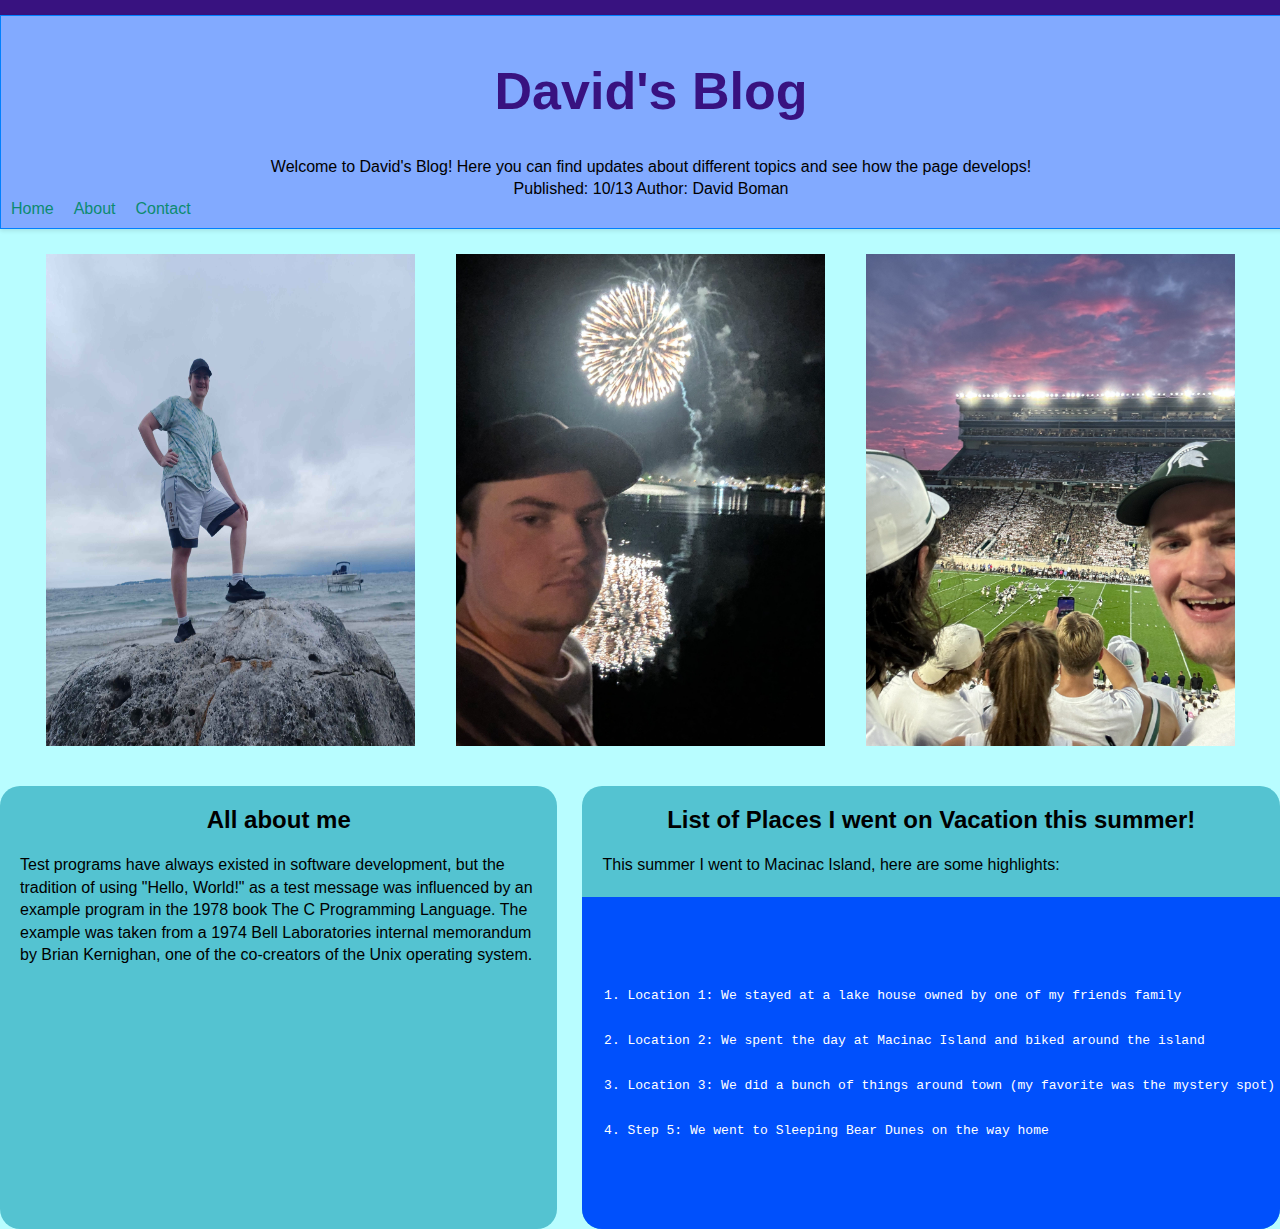
==== about.html @ d3d29277 "updating about page and other small changes" ====
<!DOCTYPE html>
<html lang="en">
<head>
    <meta charset="UTF-8">
    <meta name="viewport" content="width=device-width, initial-scale=1.0">
    <title>Hello World</title>
</head>
<style>
    body {
        margin: 0;
        background: #b8fdff;
        font-family: Helvetica, sans-serif;
        border-top: 15px solid rgb(56, 18, 128);
        color: #000000;
    }

    header {
        background-color: #82aaff;
        font-family: Helvetica, sans-serif; 
        border: 1px solid #0080ff; 
        padding: 10px; 
        box-shadow: 0 2px 4px rgba(0, 0, 0, 0.1); 
        top: 0;
        width: 100%; 
        text-align: center;
    }

    .details {
        display: flex;
        gap: 25px;
    }

    .details section {
        flex-grow: 1;
        flex-basis: 0;
        background: #54c3d1;
        border-radius: 20px;
        margin-top: 15px;
    }

    .image-container {
        display: flex; /* Use flexbox for layout */
        justify-content: space-around; /* Space images evenly */
        align-items: left;
        padding: 25px; /* Optional padding */
    }

    .image-container img {
        width: 30%; /* Adjust as needed */
        height: auto; /* Maintain aspect ratio */
    }

    .details section p {
        margin: 20px;
    }

    .details section h2 {
        margin: 20px;
    }

    .details section.with-code {
        padding: 0;
    }

    div.code-html {
        padding: 5px;
        background: #0050fc;
        color: #fff;
        border-bottom-left-radius: 20px;
        border-bottom-right-radius: 20px;
    }

    h1 {
        font-family: Impact, Haettenschweiler, 'Arial Narrow Bold', sans-serif;
        font-size: 52px;
        color: rgb(56, 18, 128);
    }

    h2 {
    margin: 0 0 10px 0;
    text-align: center;
    }   

    p {
    margin: 0;
    line-height: 1.4em;
    }

    nav ul {
        list-style: none;
        text-align: center; 
        padding: 0;
        margin: 0;
        display: flex;
    }

    nav ul li {
        margin-right: 20px; 
    }

    nav ul li a {
        text-decoration: none; 
        color: #0c8b70; 
    }

    nav ul li a:hover {
        text-decoration: underline; 
    }

</style>
<body>
    <main>
        <header>
            <h1>David's Blog</h1>
            <p>Welcome to David's Blog! Here you can find updates about different topics and see how the page develops!</p>
            <p>Published: 10/13 Author: David Boman</p>
            <nav>
                <ul>
                    <li><a href="index.html">Home</a></li>
                    <li><a href="about.html">About</a></li>
                    <li><a href="contact.html">Contact</a></li>
                </ul>
            </nav>
        </header>
        <div class="image-container">
            <img src="images/me_on_rock.jpg" alt="Picture of me on vacation last summer">
            <img src="images/me_firework.jpg" alt="Picture of me on vacation last summer (again)">
            <img src="images/me_stadium.jpg" alt="Picture of me at Spartan Stadium">
        </div>
        <div class="details">
            <section>
                <h2>All about me</h2>
                <p>Test programs have always existed in software development, but the tradition of using "Hello, World!" as a test message was influenced by an example program in the 1978 book The C Programming Language. The example was taken from a 1974 Bell Laboratories internal memorandum by Brian Kernighan, one of the co-creators of the Unix operating system.</p>
            </section>
            <section class="with-code">
                <div class="code-copy">
                    <h2>List of Places I went on Vacation this summer!</h2>
                    <p>This summer I went to Macinac Island, here are some highlights:</p>
                </div>
                <div class="code-html">
                    <pre><code>
                        <ol>
                            <li>Location 1: We stayed at a lake house owned by one of my friends family</li>
                            <li>Location 2: We spent the day at Macinac Island and biked around the island</li>
                            <li>Location 3: We did a bunch of things around town (my favorite was the mystery spot)</li>
                            <li>Step 5: We went to Sleeping Bear Dunes on the way home</li>
                        </ol>
                    </code></pre>
                </div>
            </section>
        </div>
    </main>
    <script scr="index.js"></script>
</body>
</html>
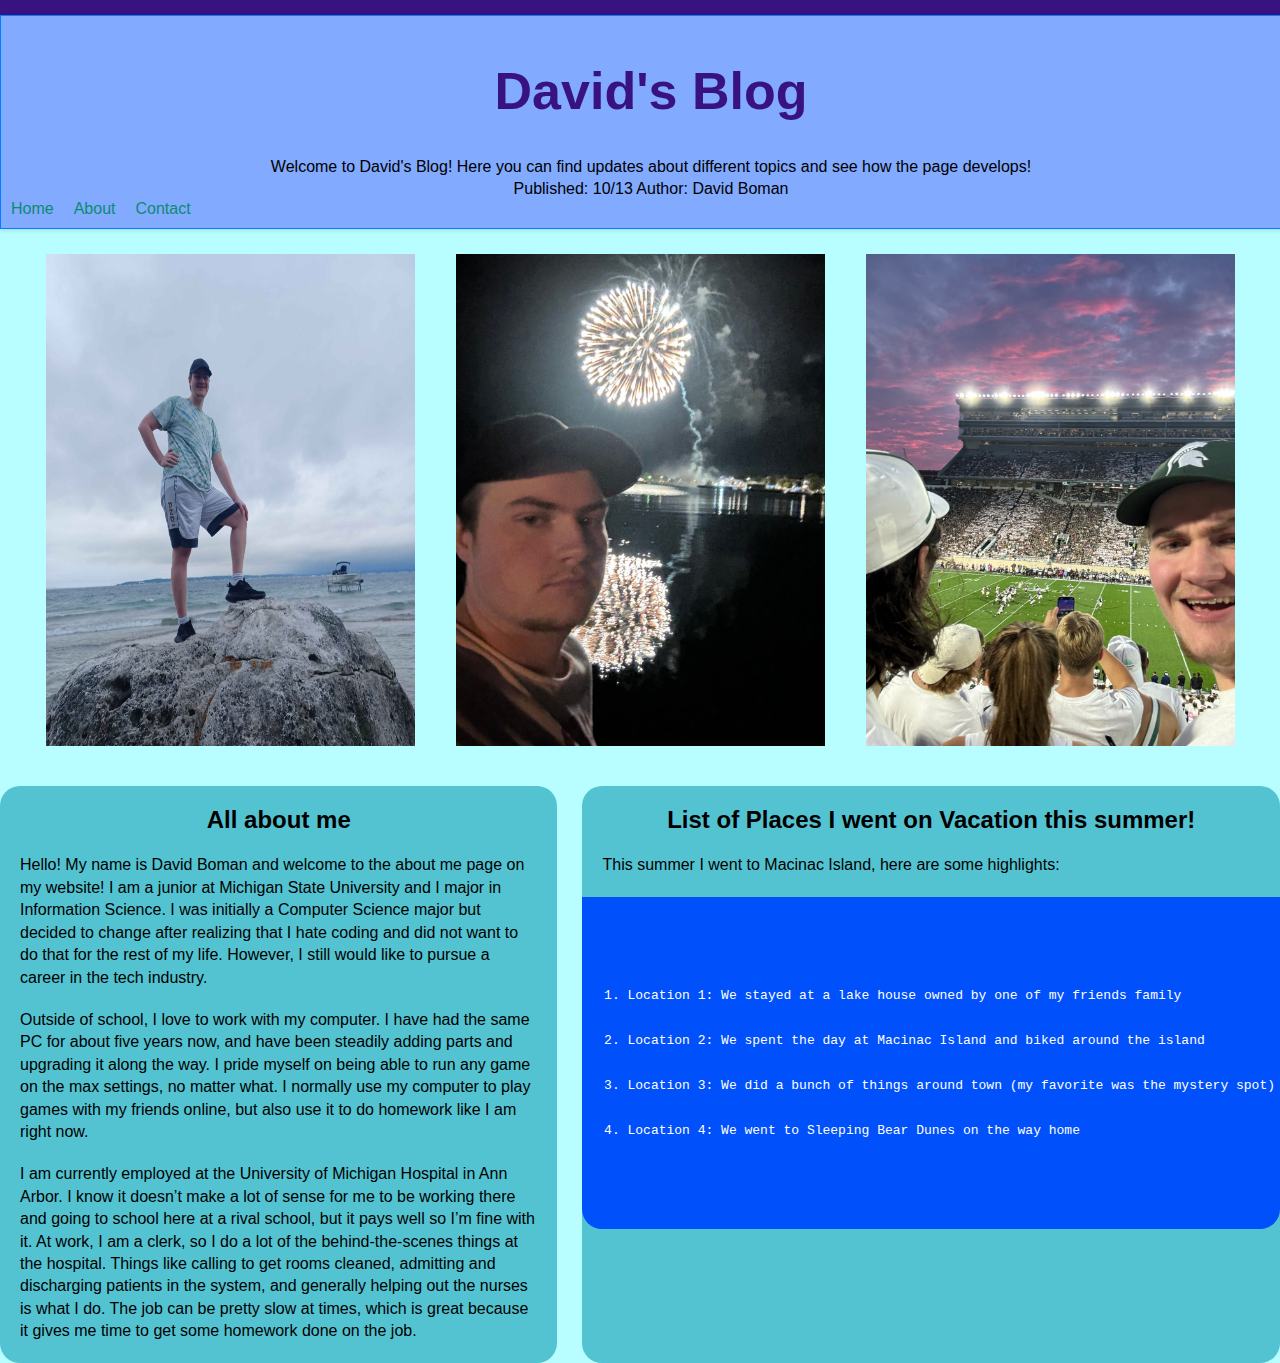
==== commit 3ba60629: "adding the actual word content" ====
--- a/about.html
+++ b/about.html
@@ -3,7 +3,7 @@
 <head>
     <meta charset="UTF-8">
     <meta name="viewport" content="width=device-width, initial-scale=1.0">
-    <title>Hello World</title>
+    <title>About Me</title>
 </head>
 <style>
     body {
@@ -130,7 +130,9 @@
         <div class="details">
             <section>
                 <h2>All about me</h2>
-                <p>Test programs have always existed in software development, but the tradition of using "Hello, World!" as a test message was influenced by an example program in the 1978 book The C Programming Language. The example was taken from a 1974 Bell Laboratories internal memorandum by Brian Kernighan, one of the co-creators of the Unix operating system.</p>
+                <p>     Hello! My name is David Boman and welcome to the about me page on my website! I am a junior at Michigan State University and I major in Information Science. I was initially a Computer Science major but decided to change after realizing that I hate coding and did not want to do that for the rest of my life. However, I still would like to pursue a career in the tech industry. </p>
+                <p>     Outside of school, I love to work with my computer. I have had the same PC for about five years now, and have been steadily adding parts and upgrading it along the way. I pride myself on being able to run any game on the max settings, no matter what. I normally use my computer to play games with my friends online, but also use it to do homework like I am right now.</p>
+                <p>     I am currently employed at the University of Michigan Hospital in Ann Arbor. I know it doesn’t make a lot of sense for me to be working there and going to school here at a rival school, but it pays well so I’m fine with it. At work, I am a clerk, so I do a lot of the behind-the-scenes things at the hospital. Things like calling to get rooms cleaned, admitting and discharging patients in the system, and generally helping out the nurses is what I do. The job can be pretty slow at times, which is great because it gives me time to get some homework done on the job.</p>
             </section>
             <section class="with-code">
                 <div class="code-copy">
@@ -143,7 +145,7 @@
                             <li>Location 1: We stayed at a lake house owned by one of my friends family</li>
                             <li>Location 2: We spent the day at Macinac Island and biked around the island</li>
                             <li>Location 3: We did a bunch of things around town (my favorite was the mystery spot)</li>
-                            <li>Step 5: We went to Sleeping Bear Dunes on the way home</li>
+                            <li>Location 4: We went to Sleeping Bear Dunes on the way home</li>
                         </ol>
                     </code></pre>
                 </div>
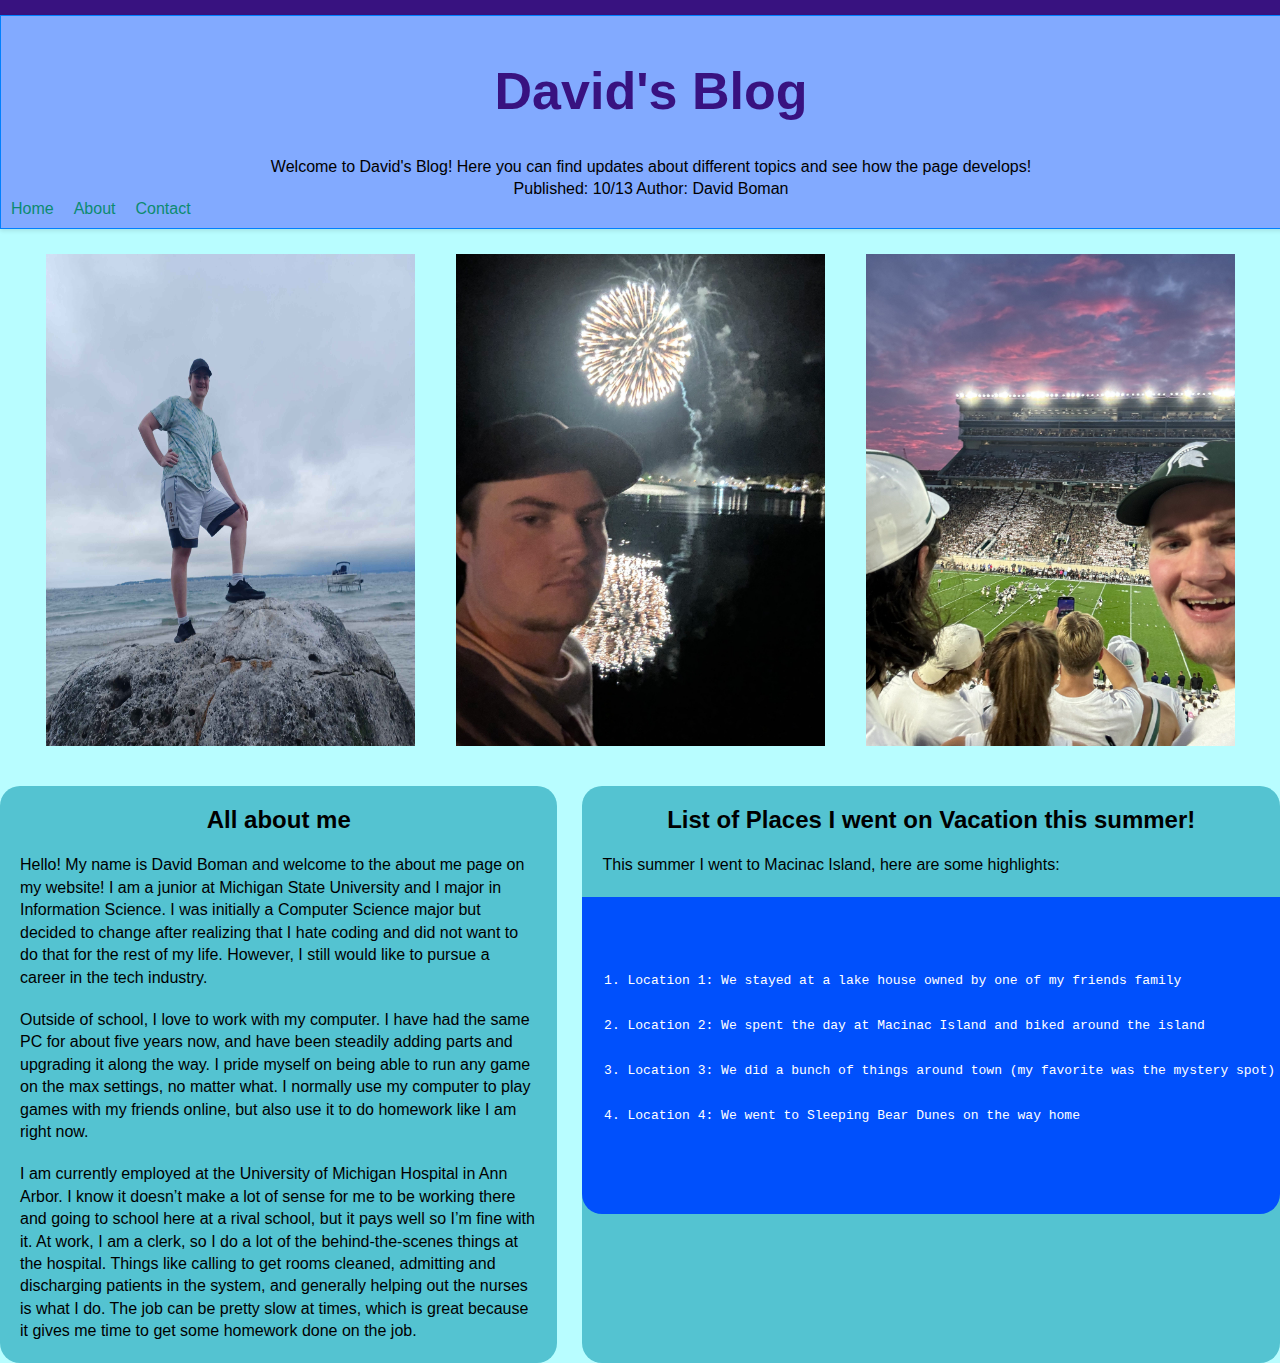
==== commit 1dc1d812: "doing validating" ====
--- a/about.html
+++ b/about.html
@@ -1,10 +1,5 @@
 <!DOCTYPE html>
 <html lang="en">
-<head>
-    <meta charset="UTF-8">
-    <meta name="viewport" content="width=device-width, initial-scale=1.0">
-    <title>About Me</title>
-</head>
 <style>
     body {
         margin: 0;
@@ -39,15 +34,15 @@
     }
 
     .image-container {
-        display: flex; /* Use flexbox for layout */
-        justify-content: space-around; /* Space images evenly */
-        align-items: left;
-        padding: 25px; /* Optional padding */
+        display: flex; 
+        justify-content: space-around; 
+
+        padding: 25px; 
     }
 
     .image-container img {
-        width: 30%; /* Adjust as needed */
-        height: auto; /* Maintain aspect ratio */
+        width: 30%; 
+        height: auto;
     }
 
     .details section p {
@@ -108,6 +103,11 @@
     }
 
 </style>
+<head>
+    <meta charset="UTF-8">
+    <meta name="viewport" content="width=device-width, initial-scale=1.0">
+    <title>About Me</title>
+</head>
 <body>
     <main>
         <header>
@@ -140,18 +140,17 @@
                     <p>This summer I went to Macinac Island, here are some highlights:</p>
                 </div>
                 <div class="code-html">
-                    <pre><code>
-                        <ol>
+                    <pre>
+                        <ol> <!-- I know this gives an error because of the pre tag but it looks better with the tag on rather than off so im keeping it intentionally -->
                             <li>Location 1: We stayed at a lake house owned by one of my friends family</li>
                             <li>Location 2: We spent the day at Macinac Island and biked around the island</li>
                             <li>Location 3: We did a bunch of things around town (my favorite was the mystery spot)</li>
                             <li>Location 4: We went to Sleeping Bear Dunes on the way home</li>
                         </ol>
-                    </code></pre>
+                    </pre>
                 </div>
             </section>
         </div>
     </main>
-    <script scr="index.js"></script>
 </body>
 </html>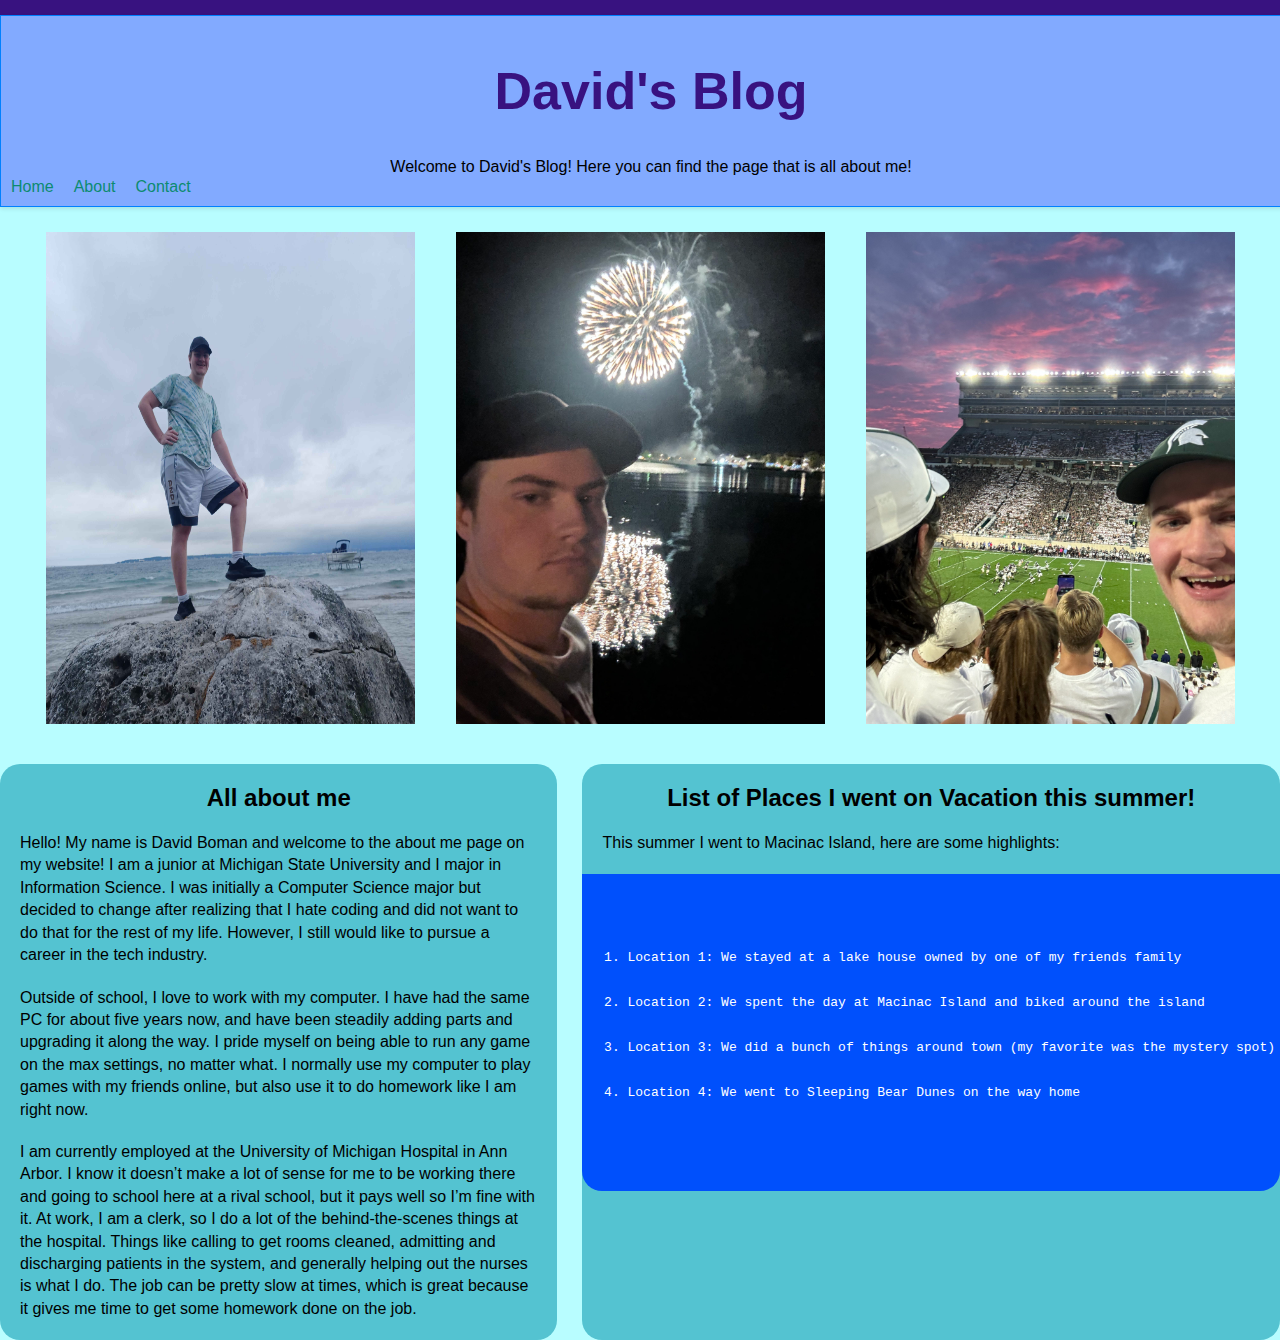
==== commit d30f4dcd: "final touches" ====
--- a/about.html
+++ b/about.html
@@ -112,8 +112,7 @@
     <main>
         <header>
             <h1>David's Blog</h1>
-            <p>Welcome to David's Blog! Here you can find updates about different topics and see how the page develops!</p>
-            <p>Published: 10/13 Author: David Boman</p>
+            <p>Welcome to David's Blog! Here you can find the page that is all about me!</p>
             <nav>
                 <ul>
                     <li><a href="index.html">Home</a></li>
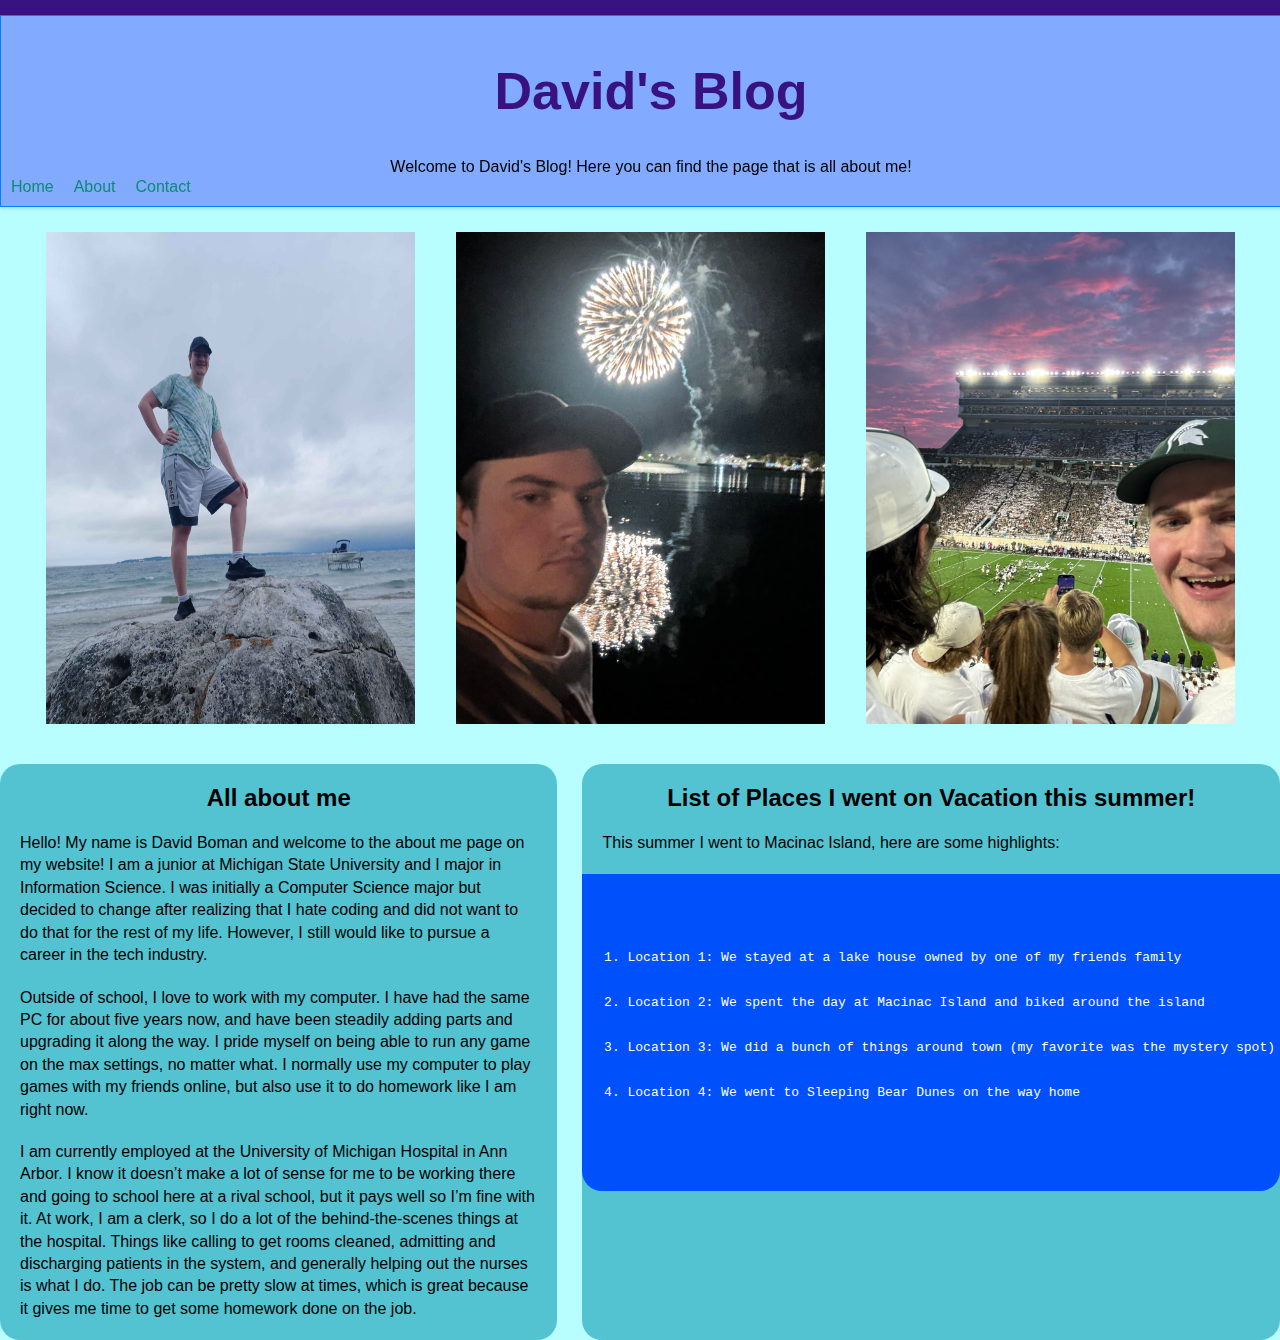
==== commit 428a8da3: "name corrections" ====
--- a/about.html
+++ b/about.html
@@ -1,112 +1,10 @@
 <!DOCTYPE html>
 <html lang="en">
-<style>
-    body {
-        margin: 0;
-        background: #b8fdff;
-        font-family: Helvetica, sans-serif;
-        border-top: 15px solid rgb(56, 18, 128);
-        color: #000000;
-    }
-
-    header {
-        background-color: #82aaff;
-        font-family: Helvetica, sans-serif; 
-        border: 1px solid #0080ff; 
-        padding: 10px; 
-        box-shadow: 0 2px 4px rgba(0, 0, 0, 0.1); 
-        top: 0;
-        width: 100%; 
-        text-align: center;
-    }
-
-    .details {
-        display: flex;
-        gap: 25px;
-    }
-
-    .details section {
-        flex-grow: 1;
-        flex-basis: 0;
-        background: #54c3d1;
-        border-radius: 20px;
-        margin-top: 15px;
-    }
-
-    .image-container {
-        display: flex; 
-        justify-content: space-around; 
-
-        padding: 25px; 
-    }
-
-    .image-container img {
-        width: 30%; 
-        height: auto;
-    }
-
-    .details section p {
-        margin: 20px;
-    }
-
-    .details section h2 {
-        margin: 20px;
-    }
-
-    .details section.with-code {
-        padding: 0;
-    }
-
-    div.code-html {
-        padding: 5px;
-        background: #0050fc;
-        color: #fff;
-        border-bottom-left-radius: 20px;
-        border-bottom-right-radius: 20px;
-    }
-
-    h1 {
-        font-family: Impact, Haettenschweiler, 'Arial Narrow Bold', sans-serif;
-        font-size: 52px;
-        color: rgb(56, 18, 128);
-    }
-
-    h2 {
-    margin: 0 0 10px 0;
-    text-align: center;
-    }   
-
-    p {
-    margin: 0;
-    line-height: 1.4em;
-    }
-
-    nav ul {
-        list-style: none;
-        text-align: center; 
-        padding: 0;
-        margin: 0;
-        display: flex;
-    }
-
-    nav ul li {
-        margin-right: 20px; 
-    }
-
-    nav ul li a {
-        text-decoration: none; 
-        color: #0c8b70; 
-    }
-
-    nav ul li a:hover {
-        text-decoration: underline; 
-    }
-
-</style>
 <head>
     <meta charset="UTF-8">
     <meta name="viewport" content="width=device-width, initial-scale=1.0">
     <title>About Me</title>
+    <link rel="stylesheet" href="style.css">
 </head>
 <body>
     <main>
@@ -121,12 +19,12 @@
                 </ul>
             </nav>
         </header>
-        <div class="image-container">
+        <div class="about-image-container">
             <img src="images/me_on_rock.jpg" alt="Picture of me on vacation last summer">
             <img src="images/me_firework.jpg" alt="Picture of me on vacation last summer (again)">
             <img src="images/me_stadium.jpg" alt="Picture of me at Spartan Stadium">
         </div>
-        <div class="details">
+        <div class="about_details">
             <section>
                 <h2>All about me</h2>
                 <p>     Hello! My name is David Boman and welcome to the about me page on my website! I am a junior at Michigan State University and I major in Information Science. I was initially a Computer Science major but decided to change after realizing that I hate coding and did not want to do that for the rest of my life. However, I still would like to pursue a career in the tech industry. </p>
--- a/style.css
+++ b/style.css
@@ -0,0 +1,172 @@
+body {
+    margin: 0;
+    background: #b8fdff;
+    font-family: Helvetica, sans-serif;
+    border-top: 15px solid rgb(56, 18, 128);
+    color: #000000;
+}
+
+header {
+    position: sticky;
+    z-index: 1000;
+    background-color: #82aaff;
+    font-family: Helvetica, sans-serif; 
+    border: 1px solid #0080ff; 
+    padding: 10px; 
+    box-shadow: 0 2px 4px rgba(0, 0, 0, 0.1); 
+    top: 0;
+    width: 100%; 
+    text-align: center;
+}
+
+h1 {
+    font-family: Impact, Haettenschweiler, 'Arial Narrow Bold', sans-serif;
+    font-size: 52px;
+    color: rgb(56, 18, 128);
+}
+
+.details section {
+    flex-grow: 1;
+    flex-basis: 0;
+    background: #54c3d1;
+    border-radius: 20px;
+    margin-top: 25px;
+    margin-left: 25px;
+    margin-right: 25px;
+    margin-bottom: 25px;
+    text-align: center;
+    gap: 25px;
+}
+
+.details2 section {
+    flex-grow: 1;
+    flex-basis: 0;
+    background: #54c3d1;
+    border-radius: 20px;
+    margin-top: 25px;
+    margin-left: 25px;
+    margin-right: 25px;
+    margin-bottom: 25px;
+    text-align: center;
+    gap: 25px;
+}
+
+.details p {
+    margin: 20px;
+}
+
+.details2 p {
+    margin: 20px;
+}
+
+form {
+    display: flex;
+    flex-direction: column; 
+    width: 300px;
+    padding: 20px; 
+    border: 1px solid #ccc; 
+    border-radius: 5px;
+    box-shadow: 0 2px 10px rgba(0, 0, 0, 0.1); 
+}
+
+.image-container {
+    display: flex; 
+    justify-content: space-around;
+    align-items: center;
+    padding: 20px; 
+}
+
+.image-container img {
+    width: 35%;
+    height: auto;
+}
+
+nav ul {
+    list-style: none;
+    text-align: center; 
+    padding: 0;
+    margin: 0;
+    display: flex;
+}
+nav ul li {
+    margin-right: 20px; 
+}
+
+nav ul li a {
+    text-decoration: none; 
+    color: #0c8b70; 
+}
+
+nav ul li a:hover {
+    text-decoration: underline; 
+}
+
+h2 {
+    text-align: center;
+}
+
+p {
+margin: 0;
+line-height: 1.4em;
+}
+
+table {
+    text-align: center;
+    align-items: center;
+    margin: auto;
+    border-collapse: collapse;
+}
+
+th, td {
+border: 1px solid black; 
+padding: 8px; 
+text-align: center; 
+}
+
+
+.about_details {
+    display: flex;
+    gap: 25px;
+}
+
+.about_details section {
+    flex-grow: 1;
+    flex-basis: 0;
+    background: #54c3d1;
+    border-radius: 20px;
+    margin-top: 15px;
+}
+
+.about-image-container {
+    display: flex; 
+    justify-content: space-around; 
+
+    padding: 25px; 
+}
+
+.about-image-container img {
+    width: 30%; 
+    height: auto;
+}
+
+.about_details section p {
+    margin: 20px;
+}
+
+.about_details section h2 {
+    margin: 20px;
+}
+
+.about_details section.with-code {
+    padding: 0;
+}
+
+div.code-html {
+    padding: 5px;
+    background: #0050fc;
+    color: #fff;
+    border-bottom-left-radius: 20px;
+    border-bottom-right-radius: 20px;
+}
+
+
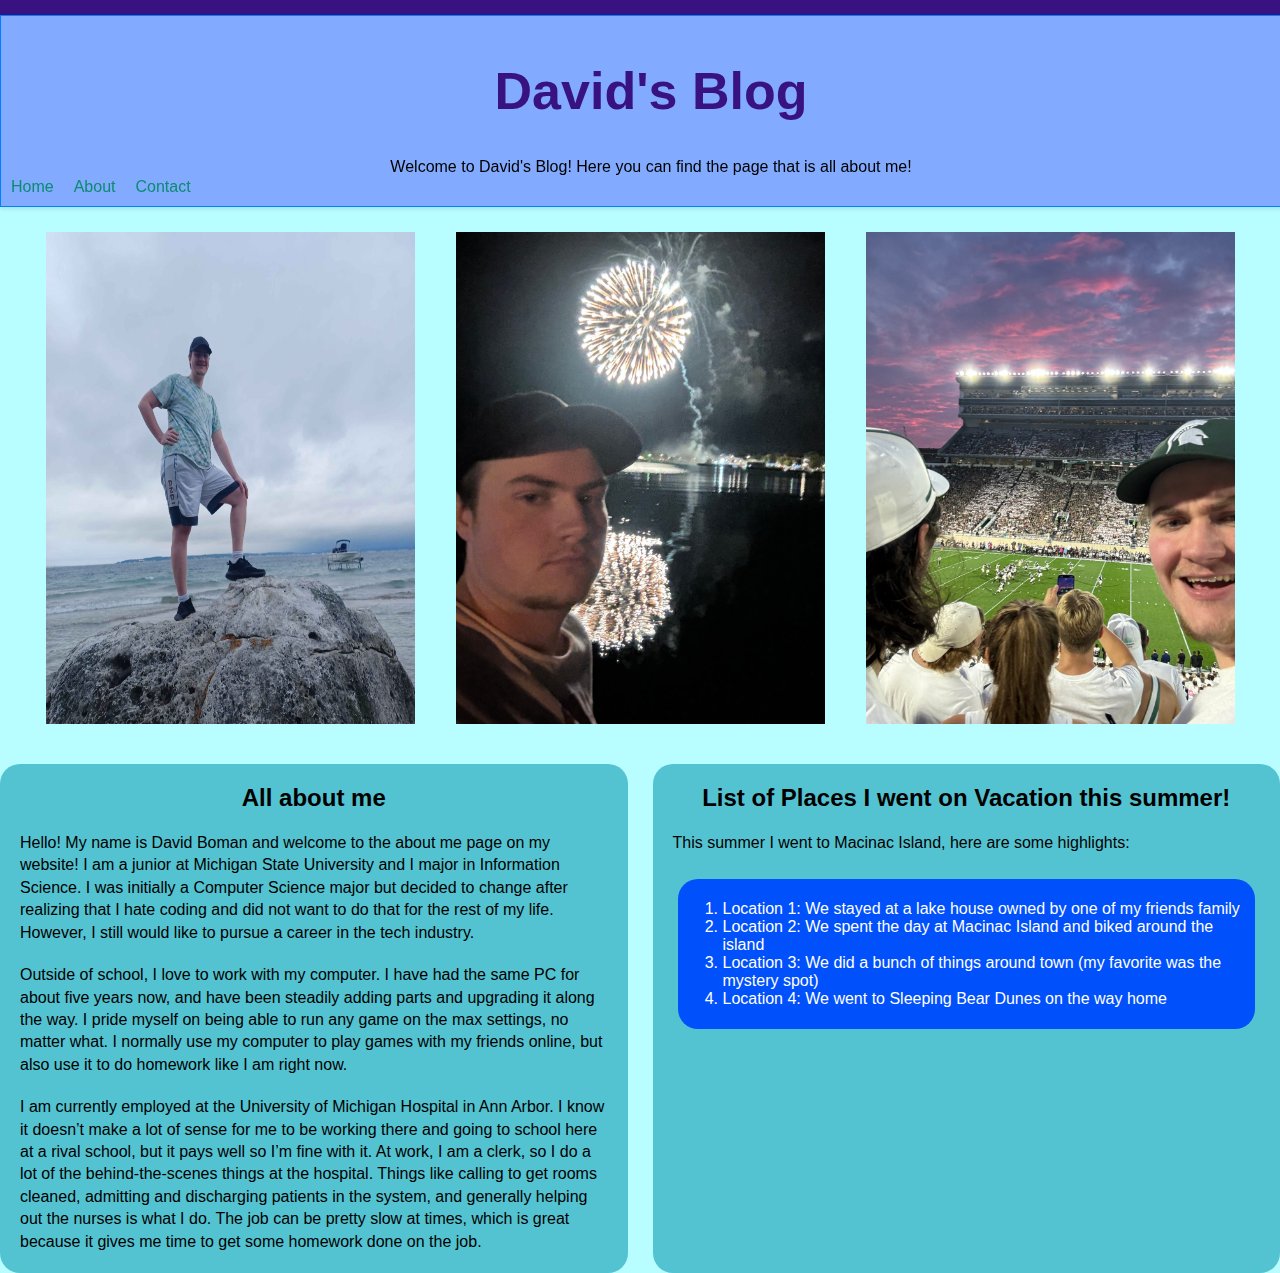
==== commit 5423933f: "more fixes on layouts" ====
--- a/about.html
+++ b/about.html
@@ -7,7 +7,7 @@
     <link rel="stylesheet" href="style.css">
 </head>
 <body>
-    <main>
+    <article>
         <header>
             <h1>David's Blog</h1>
             <p>Welcome to David's Blog! Here you can find the page that is all about me!</p>
@@ -37,17 +37,17 @@
                     <p>This summer I went to Macinac Island, here are some highlights:</p>
                 </div>
                 <div class="code-html">
-                    <pre>
-                        <ol> <!-- I know this gives an error because of the pre tag but it looks better with the tag on rather than off so im keeping it intentionally -->
-                            <li>Location 1: We stayed at a lake house owned by one of my friends family</li>
-                            <li>Location 2: We spent the day at Macinac Island and biked around the island</li>
-                            <li>Location 3: We did a bunch of things around town (my favorite was the mystery spot)</li>
-                            <li>Location 4: We went to Sleeping Bear Dunes on the way home</li>
-                        </ol>
-                    </pre>
+                    
+                    <ol> <!-- I know this gives an error because of the pre tag but it looks better with the tag on rather than off so im keeping it intentionally -->
+                        <li>Location 1: We stayed at a lake house owned by one of my friends family</li>
+                        <li>Location 2: We spent the day at Macinac Island and biked around the island</li>
+                        <li>Location 3: We did a bunch of things around town (my favorite was the mystery spot)</li>
+                        <li>Location 4: We went to Sleeping Bear Dunes on the way home</li>
+                    </ol>
+                    
                 </div>
             </section>
         </div>
-    </main>
+    </article>
 </body>
 </html>--- a/style.css
+++ b/style.css
@@ -167,6 +167,17 @@
     color: #fff;
     border-bottom-left-radius: 20px;
     border-bottom-right-radius: 20px;
+    flex-grow: 1;
+    flex-basis: 0;
+    border-radius: 20px;
+    margin-top: 25px;
+    margin-left: 25px;
+    margin-right: 25px;
+    margin-bottom: 25px;
 }
 
-
+.contact-section {
+    display: flex;
+    justify-content: center;
+    align-items: center;
+}
